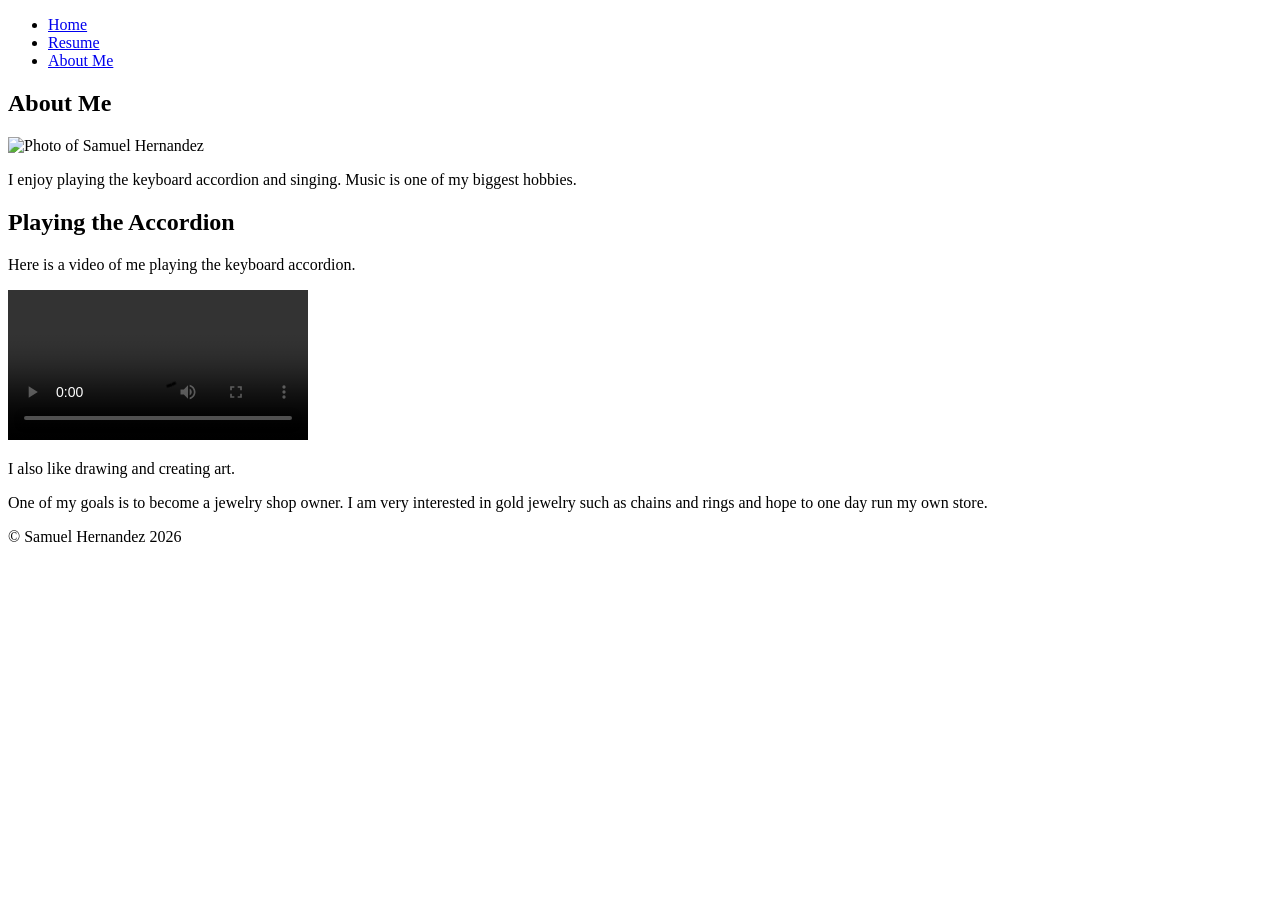
==== about.html @ ef1fecb1 "Create about.html" ====
<!DOCTYPE html>
<html lang="en">
  <head>
    <meta charset="utf-8">
    <title>About Me</title>

    <link rel="stylesheet" href="css/reset.css">
    <link rel="stylesheet" href="css/style.css">
  </head>

  <body>
    <header>
      <nav>
        <ul>
          <li><a href="index.html">Home</a></li>
          <li><a href="resume.html">Resume</a></li>
          <li><a href="about.html">About Me</a></li>
        </ul>
      </nav>
    </header>

    <main>
      <section>
        <h1>About Me</h1>
        <img src="media/img_4730.jpeg" alt="Photo of Samuel Hernandez">
      </section>

      <section>
        <p>
          I enjoy playing the keyboard accordion and singing.
          Music is one of my biggest hobbies.
        </p>
      </section>

      <section>
        <h2>Playing the Accordion</h2>
        <p>Here is a video of me playing the keyboard accordion.</p>

        <video controls>
          <source src="media/img_2247.mov" type="video/mp4">
        </video>
      </section>

      <section>
        <p>
          I also like drawing and creating art.
        </p>

        <p>
          One of my goals is to become a jewelry shop owner.
          I am very interested in gold jewelry such as chains
          and rings and hope to one day run my own store.
        </p>
      </section>
    </main>

    <footer>
      <p>&copy; Samuel Hernandez 2026</p>
    </footer>
  </body>
</html>
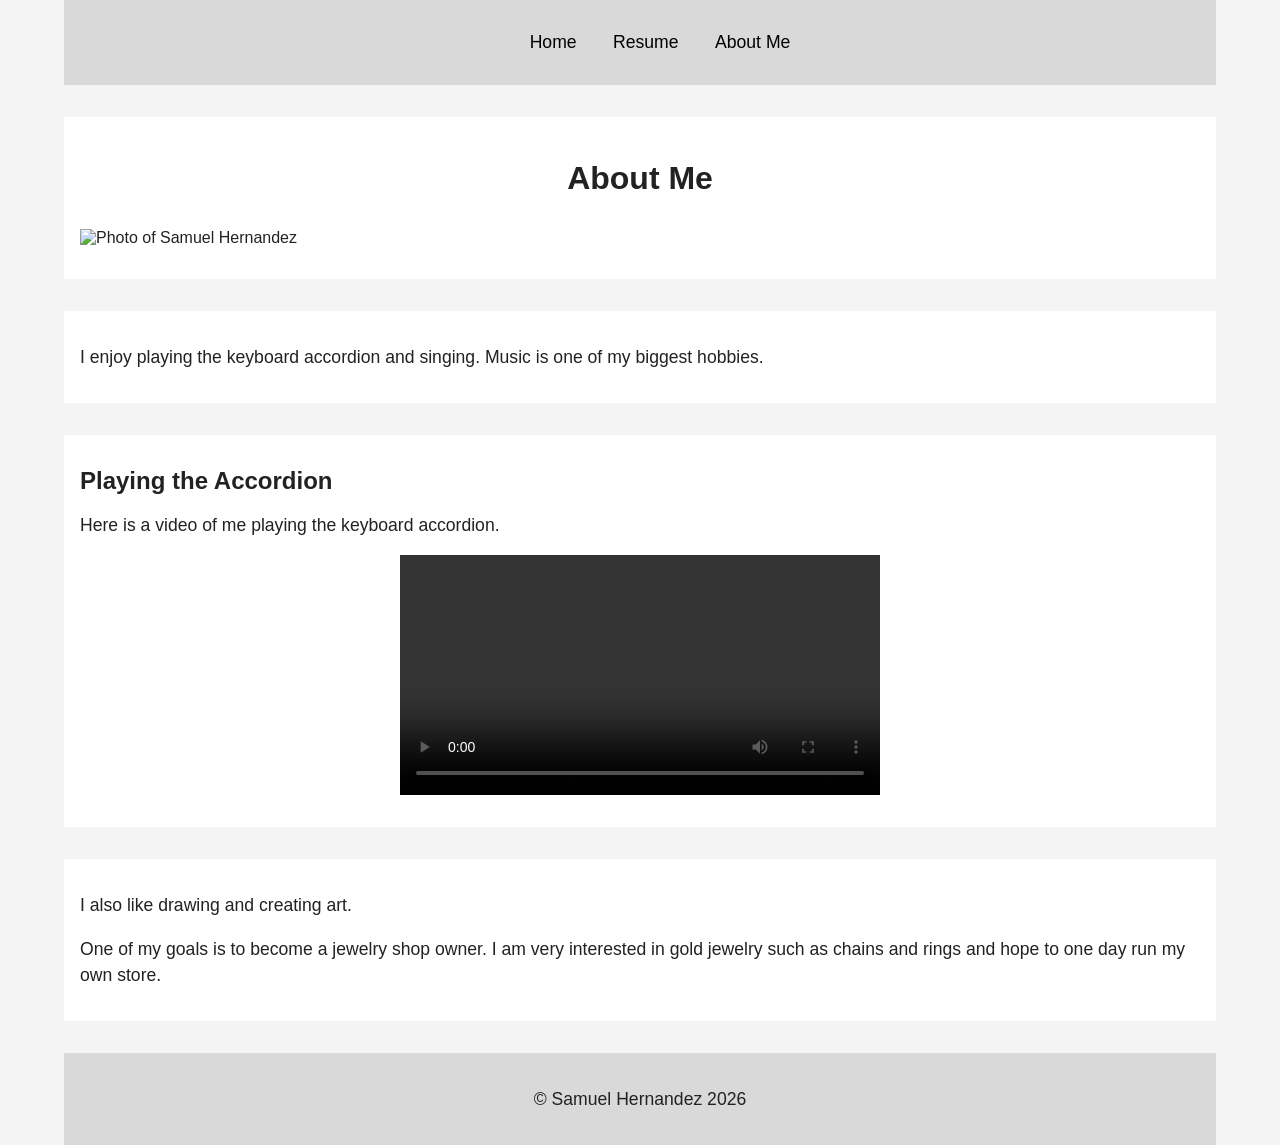
==== commit bbb14e20: "Update about.html" ====
--- a/about.html
+++ b/about.html
@@ -37,8 +37,8 @@
         <p>Here is a video of me playing the keyboard accordion.</p>
 
         <video controls>
-          <source src="media/img_2247.mov" type="video/mp4">
-        </video>
+  <source src="media/3F11F00D-A571-4BED-B3E8-4041A26BD989.mov" type="video/mp4">
+</video>
       </section>
 
       <section>
--- a/css/style.css
+++ b/css/style.css
@@ -0,0 +1,87 @@
+body {
+  font-family: "Poppins", sans-serif;
+  background-color: #f4f4f4;
+  color: #222;
+  width: 90%;
+  margin: 0 auto;
+}
+
+header {
+  background-color: #d9d9d9;
+  padding: 1rem 0;
+  position: sticky;
+  top: 0;
+}
+
+nav ul {
+  list-style-type: none;
+  text-align: center;
+}
+
+nav li {
+  display: inline-block;
+  margin: 0 1rem;
+}
+
+nav a {
+  text-decoration: none;
+  color: black;
+  font-size: 1.1em;
+}
+
+main {
+  margin-top: 2rem;
+}
+
+section {
+  margin-bottom: 2rem;
+  padding: 1rem;
+  background-color: white;
+  position: relative;
+}
+
+h1 {
+  font-size: 2rem;
+  text-align: center;
+  margin-bottom: 1rem;
+}
+
+h2 {
+  font-size: 1.5rem;
+  margin: 1rem 0;
+}
+
+img {
+  display: block;
+  width: 40%;
+  max-width: 20rem;
+  margin: 1rem auto;
+  float: left;
+  margin-right: 2rem;
+}
+
+video {
+  display: block;
+  width: 60%;
+  max-width: 30rem;
+  margin: 1rem auto;
+}
+
+p {
+  font-size: 1.1em;
+  line-height: 1.5;
+  margin-bottom: 1rem;
+}
+
+footer {
+  text-align: center;
+  padding: 1rem;
+  background-color: #d9d9d9;
+  clear: both;
+}
+
+section::after {
+  content: "";
+  display: block;
+  clear: both;
+}
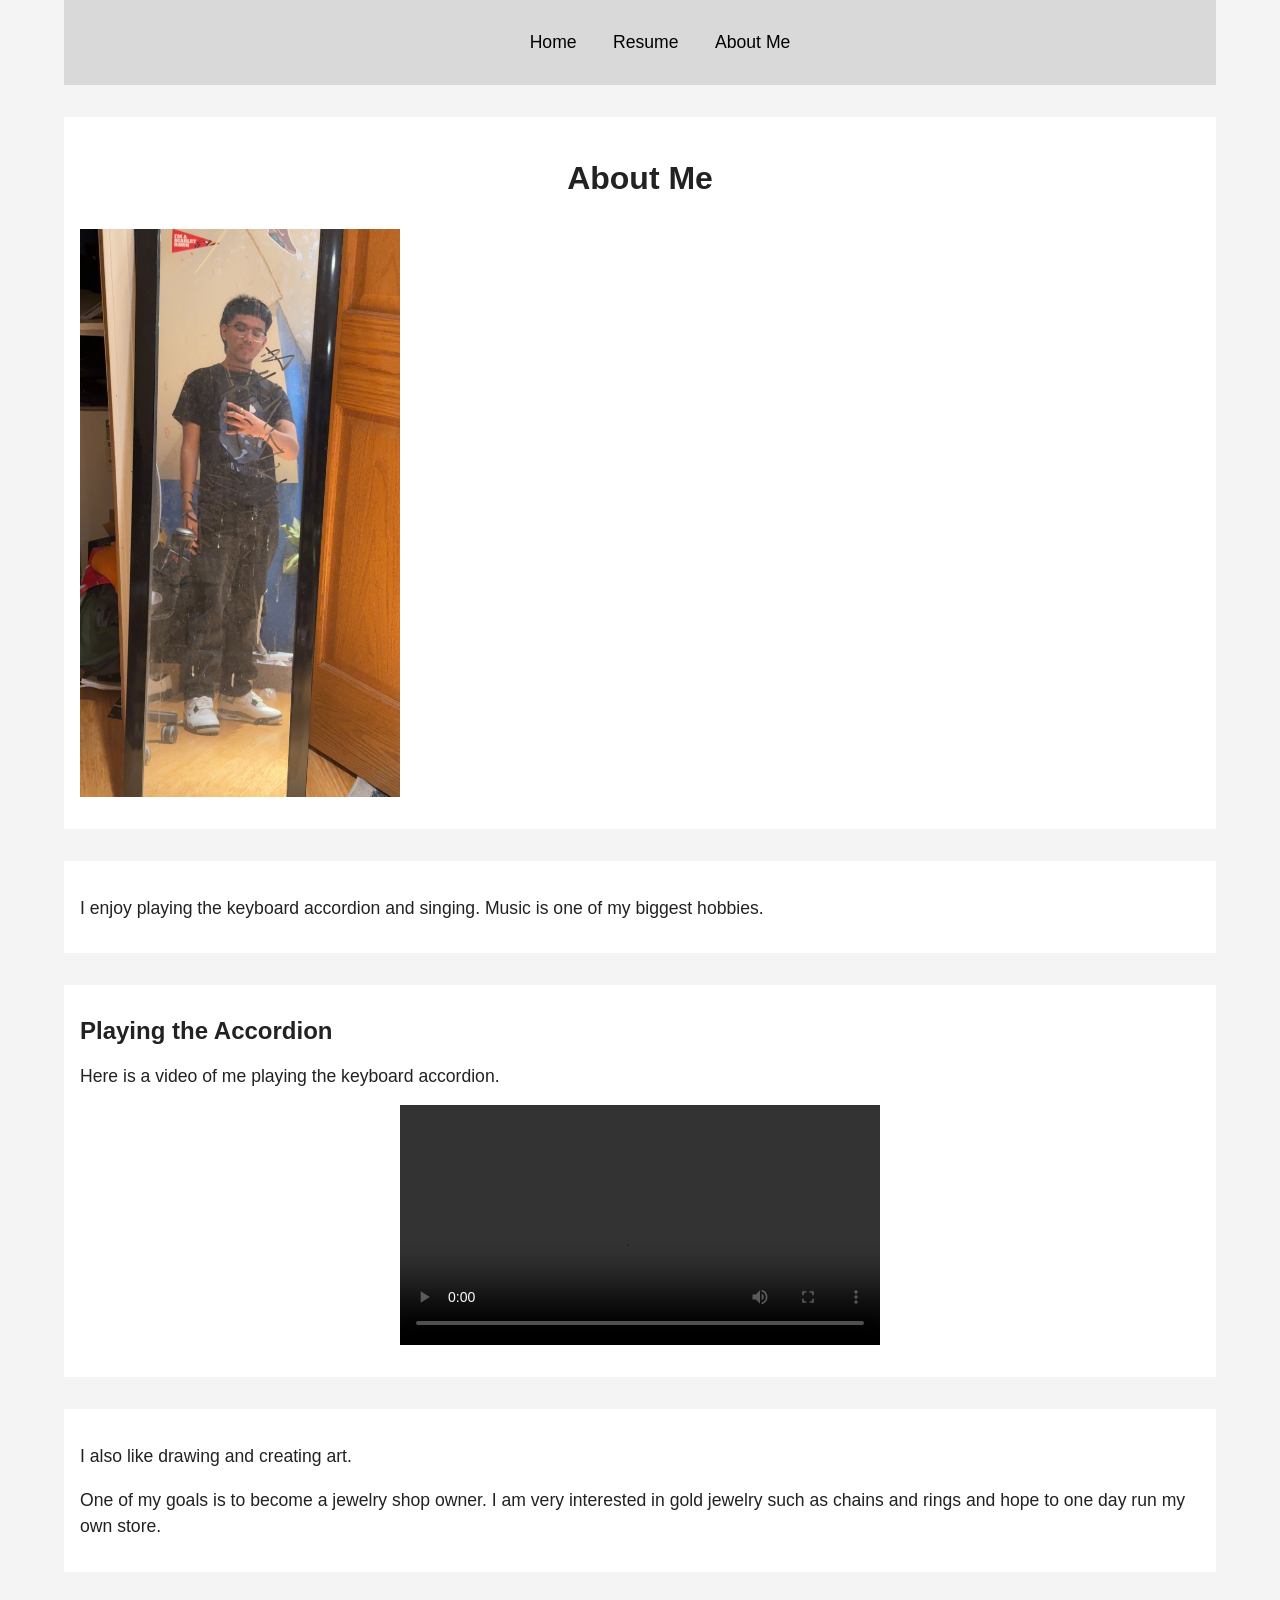
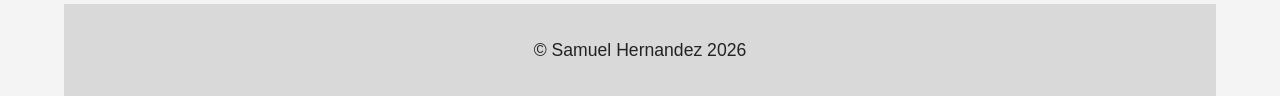
==== commit 8668d518: "Update about.html" ====
--- a/about.html
+++ b/about.html
@@ -22,7 +22,7 @@
     <main>
       <section>
         <h1>About Me</h1>
-        <img src="media/img_4730.jpeg" alt="Photo of Samuel Hernandez">
+        <img src="media/img_4731.jpeg" alt="Photo of Samuel Hernandez">
       </section>
 
       <section>
